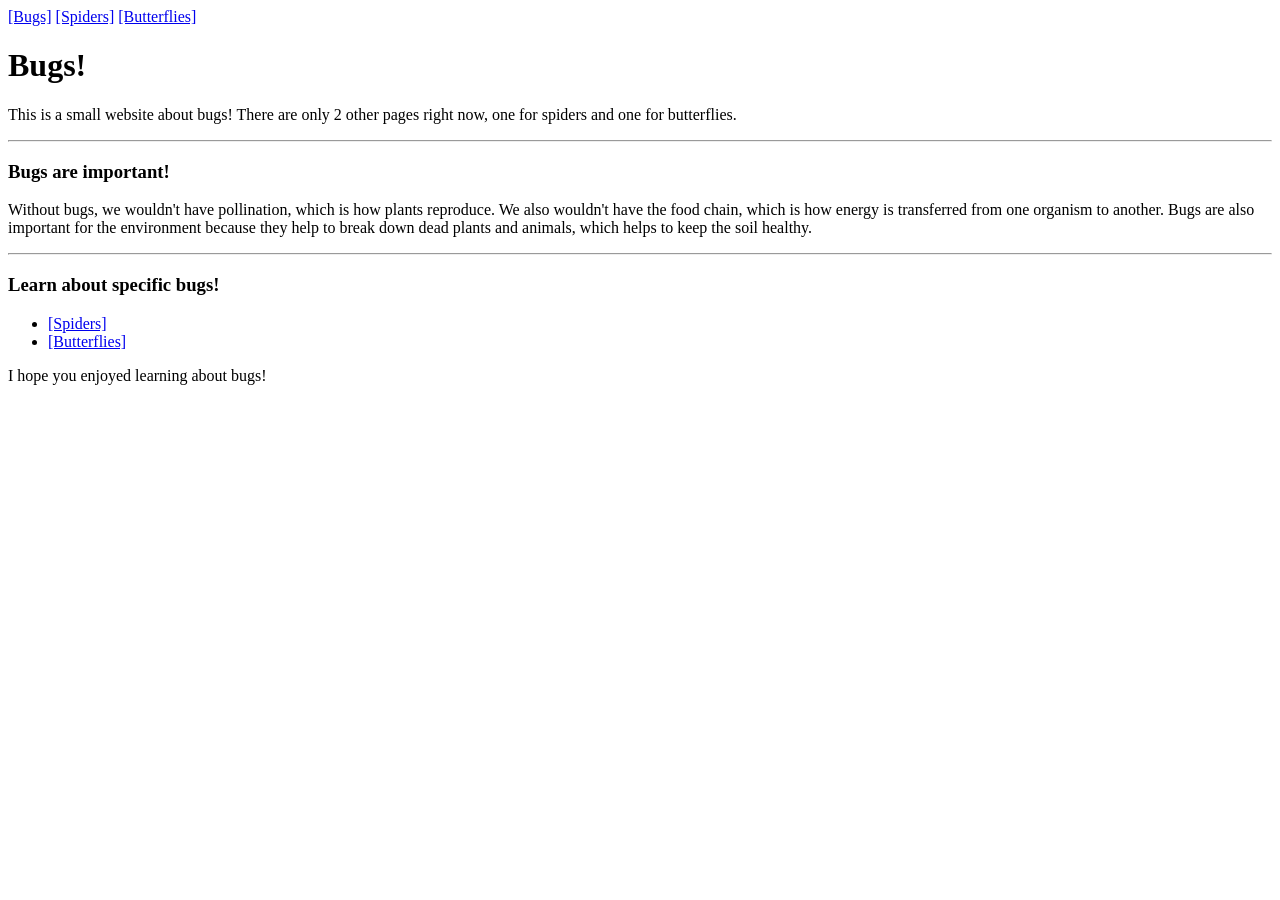
==== index.html @ 4c367cce "flexbox work" ====
<!DOCTYPE html>
<html lang="en">

<head>
    <meta charset="UTF-8">
    <meta name="viewport" content="width=device-width, initial-scale=1.0">
    <title>Bugs</title>
    <link rel="stylesheet" type="text/css" href="style.css">
</head>

<body>
    <div>
        <a href="index.html">[Bugs]</a>
        <a href="spider.html">[Spiders]</a>
        <a href="butterfly.html">[Butterflies]</a>
    </div>
    <header>
        <h1>Bugs!</h1>
    </header>
    <p>This is a small website about bugs! There are only 2 other pages right now, one for spiders and one for
        butterflies.
    </p>
    <hr>
    <div>
        <h3>Bugs are important!</h3>
        <p>Without bugs, we wouldn't have pollination, which is how plants reproduce.
            We also wouldn't have the food chain, which is how energy is transferred from one organism to another. Bugs
            are also important for the environment because they help to break down dead plants and animals, which helps
            to keep the soil healthy.
        </p>
    </div>
    <hr>

    <div>
        <h3>Learn about specific bugs!</h3>
        <ul>
            <li><a href="spider.html">[Spiders]</a></li>
            <li><a href="butterfly.html">[Butterflies]</a></li>
        </ul>
    </div>

    <footer>
        <p>I hope you enjoyed learning about bugs!</p>
    </footer>
</body>

</html>
---- style.css ----
.flexbox-container {
    width: 100%;
    height: 100%;
    display: flex;
    flex-direction: row;
}

.box_common {
    width: 30%;
    padding: 10px;
    margin: 10px;
    border-radius: 5px;
    flex: 1;
    text-align: center;
    border: 5px solid black;
}


.sub-container img {
    width: 100%;
    height: 100%;
}

@media (max-width: 500px) {
    .flexbox-container {
        flex-direction: column;
        /* this is how to mkae them fit/flex vertically */
        height: 100vh;
    }
}
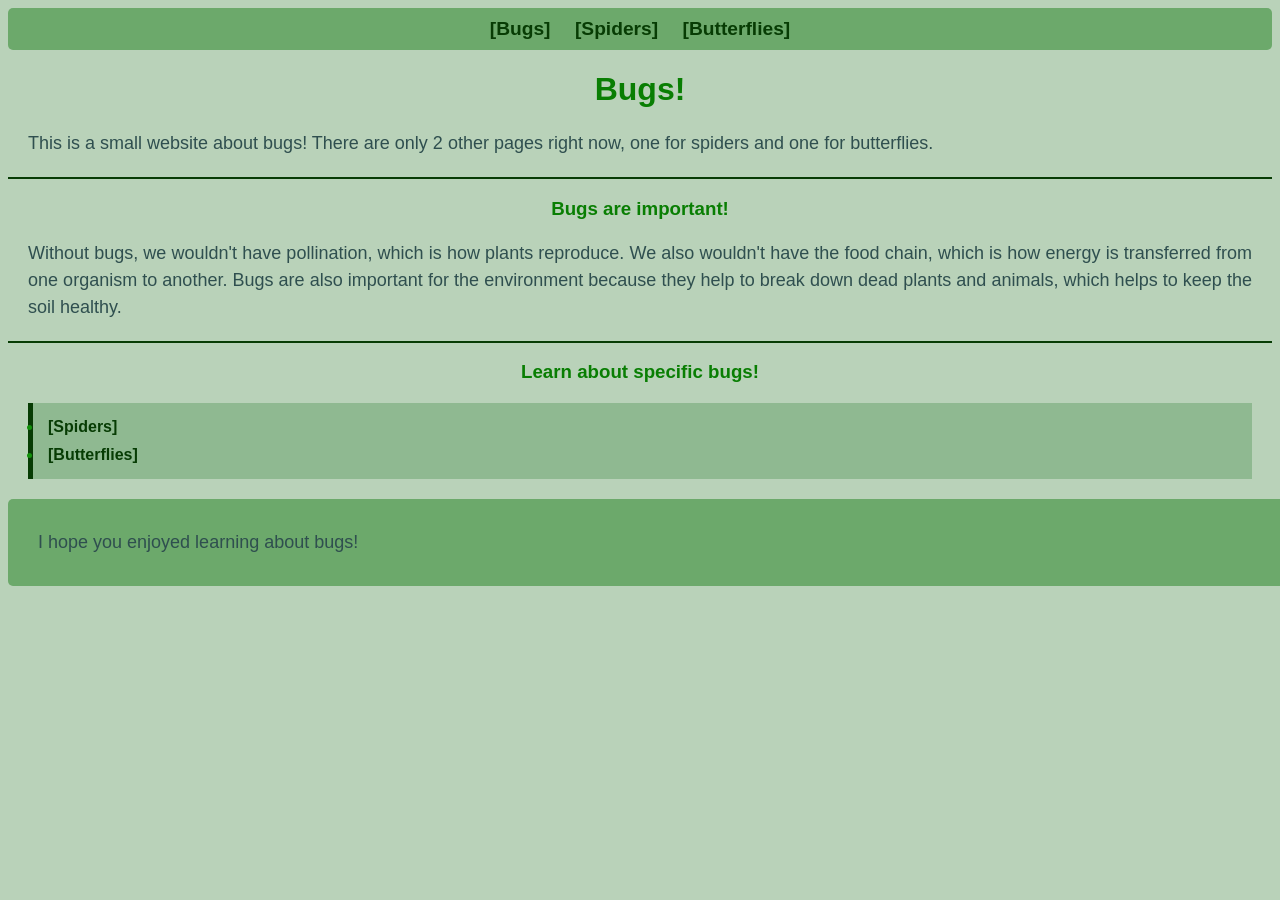
==== commit 7c200b55: "styling" ====
--- a/index.html
+++ b/index.html
@@ -9,7 +9,7 @@
 </head>
 
 <body>
-    <div>
+    <div class="nav">
         <a href="index.html">[Bugs]</a>
         <a href="spider.html">[Spiders]</a>
         <a href="butterfly.html">[Butterflies]</a>
--- a/style.css
+++ b/style.css
@@ -8,11 +8,12 @@
 .box_common {
     width: 30%;
     padding: 10px;
-    margin: 10px;
+    margin: 5px;
     border-radius: 5px;
     flex: 1;
     text-align: center;
-    border: 5px solid black;
+    border: 5px solid darkgreen;
+    background-color: rgba(95, 160, 95, 0.822);
 }
 
 
@@ -21,10 +22,101 @@
     height: 100%;
 }
 
+.sub-container iframe {
+    width: 100%;
+    height: 100%;
+}
+
+.nav {
+    background-color: rgb(108, 169, 107);
+    padding: 10px;
+    text-align: center;
+    border-radius: 5px;
+
+}
+
+.nav a {
+    border: 2px  black;
+    font-size: larger;
+    text-decoration: none;
+    margin: 0 10px;
+}
+
+body {
+    font-family: Arial, sans-serif;
+    background-color: rgb(185, 210, 185);
+}
+
+h1 {
+    color: rgb(9, 126, 3);
+    text-align: center;
+}
+
+h3 {
+    color: rgb(9, 126, 3);
+    text-align: center;
+}
+
+h4 {
+    color: rgb(7, 60, 4);
+    text-align: center;
+}
+
+p {
+    font-family: Arial, sans-serif;
+    font-size: 18px;
+    line-height: 1.5;
+    color: darkslategrey;
+    margin: 20px;
+    text-align: justify;
+}
+
+footer {
+    background-color: rgb(108, 169, 107);
+    padding: 10px;
+    text-align: center;
+    font-size: larger;
+    border-radius: 5px;
+    margin-top: 20px;
+    position: relative; bottom:0; width:100%;
+}
+
+ul {
+    background-color: rgb(143, 185, 145);
+    margin: 20px;
+    border-left: 5px solid rgb(7, 60, 4);
+    padding: 10px;
+    color:rgb(18, 146, 12)
+}
+
+li {
+    margin: 10px 1;
+    padding: 5px;
+}
+
+a {
+    color: rgb(7, 60, 4);
+    text-decoration: none;
+    font-weight: bold;
+}
+
+a:hover {
+    color: rgb(19, 155, 11);
+    text-decoration: underline, bold;
+}
+
+hr {
+    border: 0;
+    height: 2px;
+    background-color: rgb(7, 60, 4);
+    margin: 10px 0;
+}
+
 @media (max-width: 500px) {
     .flexbox-container {
         flex-direction: column;
-        /* this is how to mkae them fit/flex vertically */
-        height: 100vh;
+    }
+    .box_common {
+        width: 90%;
     }
 }
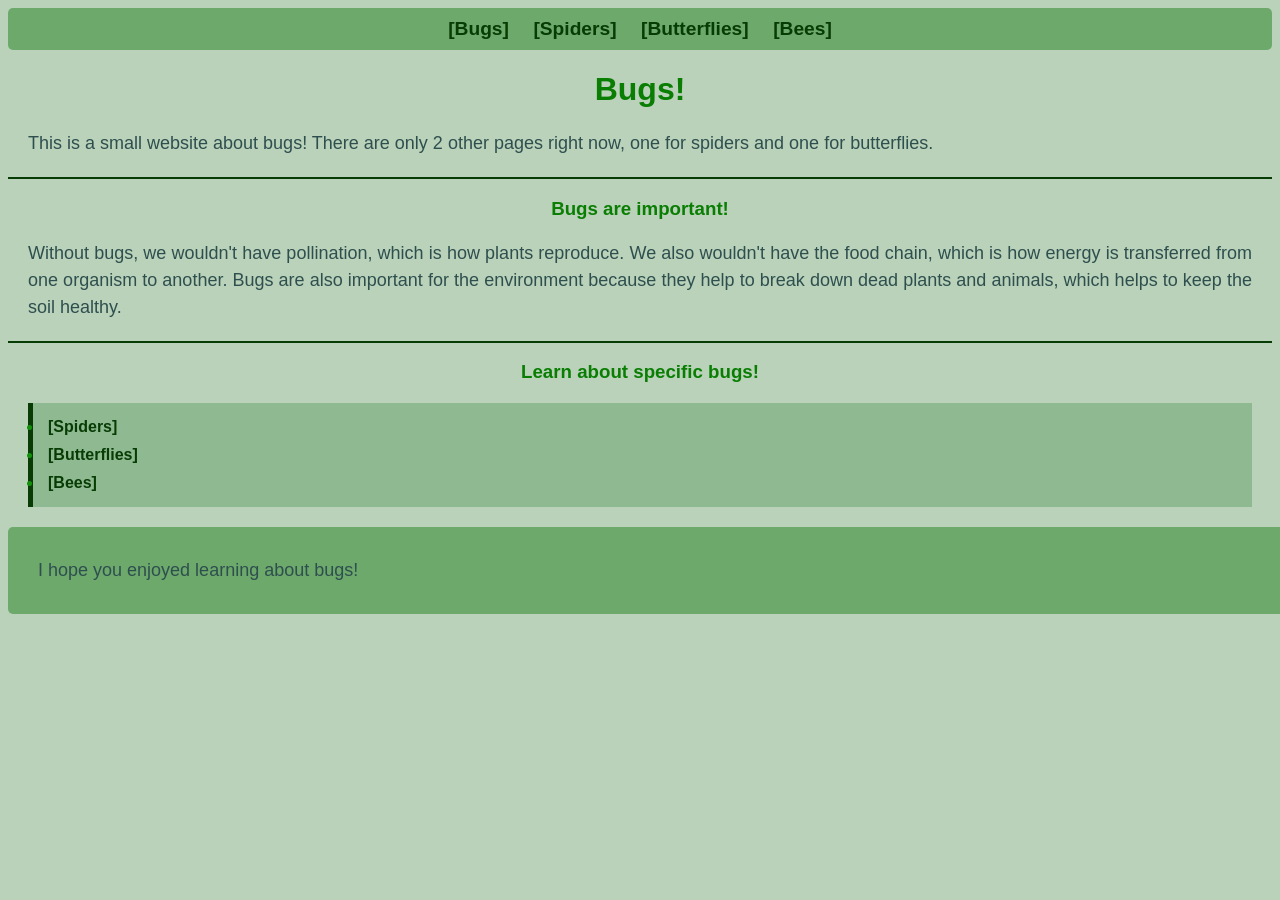
==== commit 134e4e76: "added bee page" ====
--- a/index.html
+++ b/index.html
@@ -13,6 +13,7 @@
         <a href="index.html">[Bugs]</a>
         <a href="spider.html">[Spiders]</a>
         <a href="butterfly.html">[Butterflies]</a>
+        <a href="bee.html">[Bees]</a>
     </div>
     <header>
         <h1>Bugs!</h1>
@@ -36,6 +37,7 @@
         <ul>
             <li><a href="spider.html">[Spiders]</a></li>
             <li><a href="butterfly.html">[Butterflies]</a></li>
+            <li><a href="bee.html">[Bees]</a></li>
         </ul>
     </div>
 
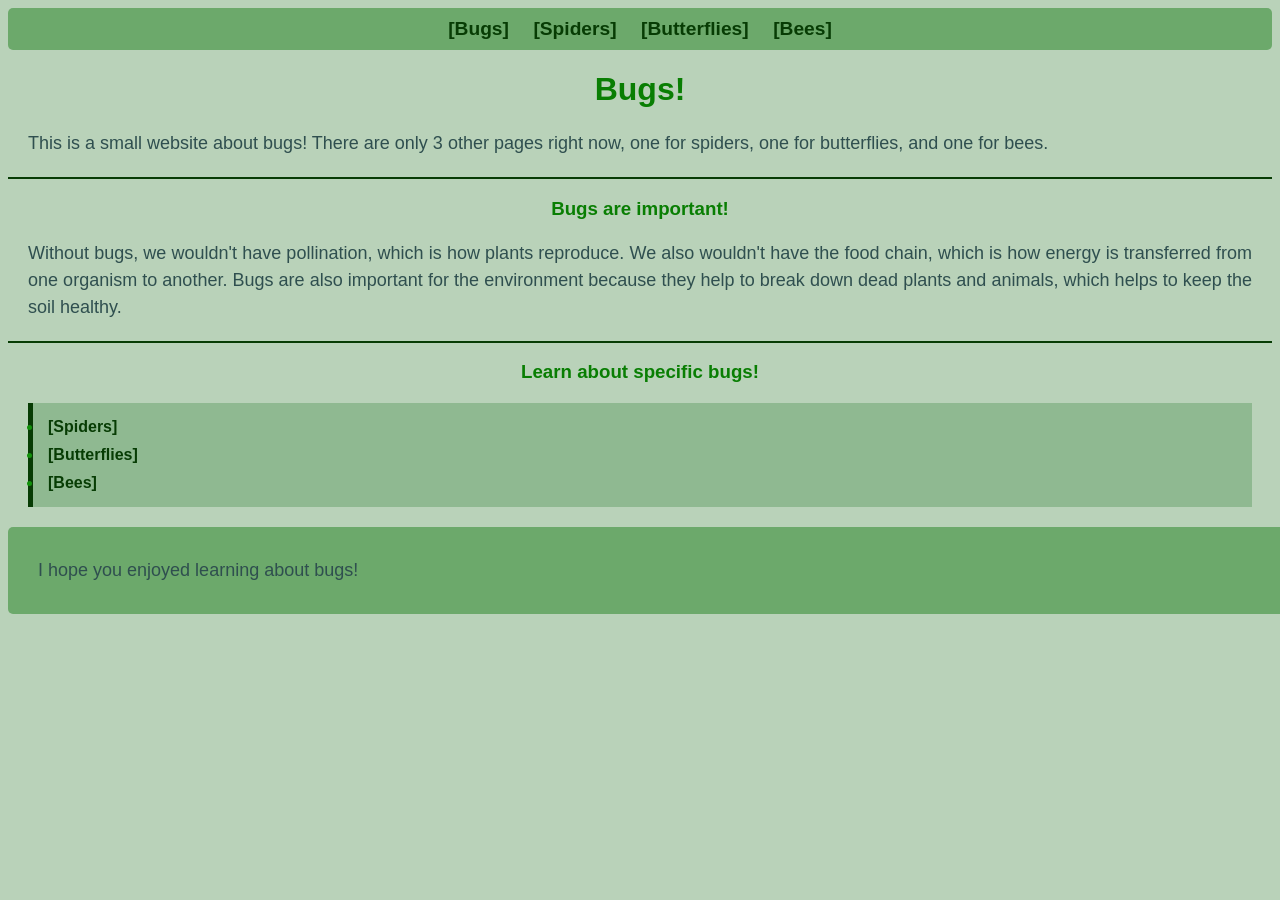
==== commit e3536572: "finalization" ====
--- a/index.html
+++ b/index.html
@@ -18,8 +18,8 @@
     <header>
         <h1>Bugs!</h1>
     </header>
-    <p>This is a small website about bugs! There are only 2 other pages right now, one for spiders and one for
-        butterflies.
+    <p>This is a small website about bugs! There are only 3 other pages right now, one for spiders, one for
+        butterflies, and one for bees.
     </p>
     <hr>
     <div>
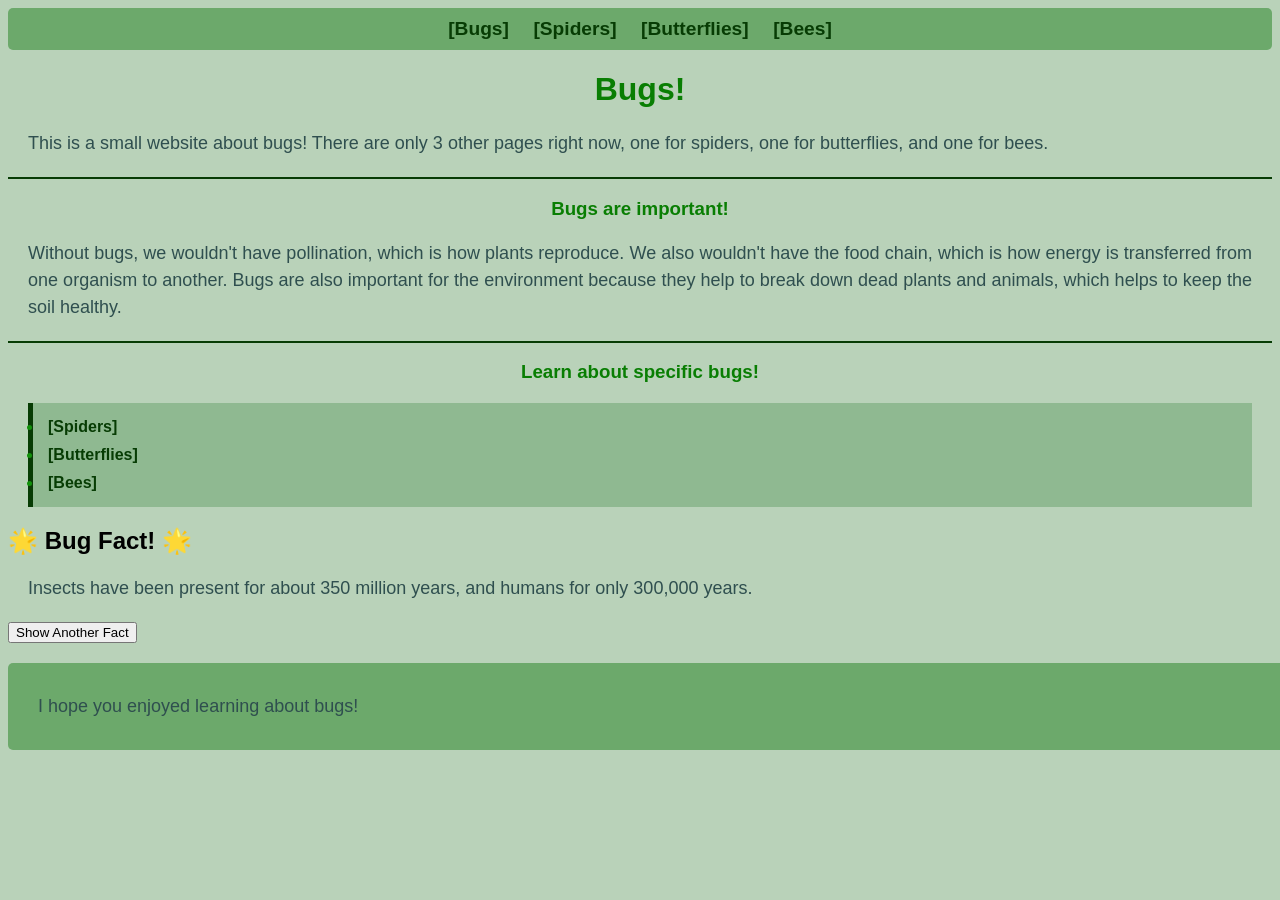
==== commit c7624778: "added bare bones fact section to main page" ====
--- a/index.html
+++ b/index.html
@@ -41,6 +41,16 @@
         </ul>
     </div>
 
+    <div>
+        <h2>🌟 Bug Fact! 🌟</h2>
+
+        <p id="factText">Loading...</p>
+
+        <button id="newFactBtn">Show Another Fact</button>
+
+        <script src="fact.js"></script>
+    </div>
+
     <footer>
         <p>I hope you enjoyed learning about bugs!</p>
     </footer>
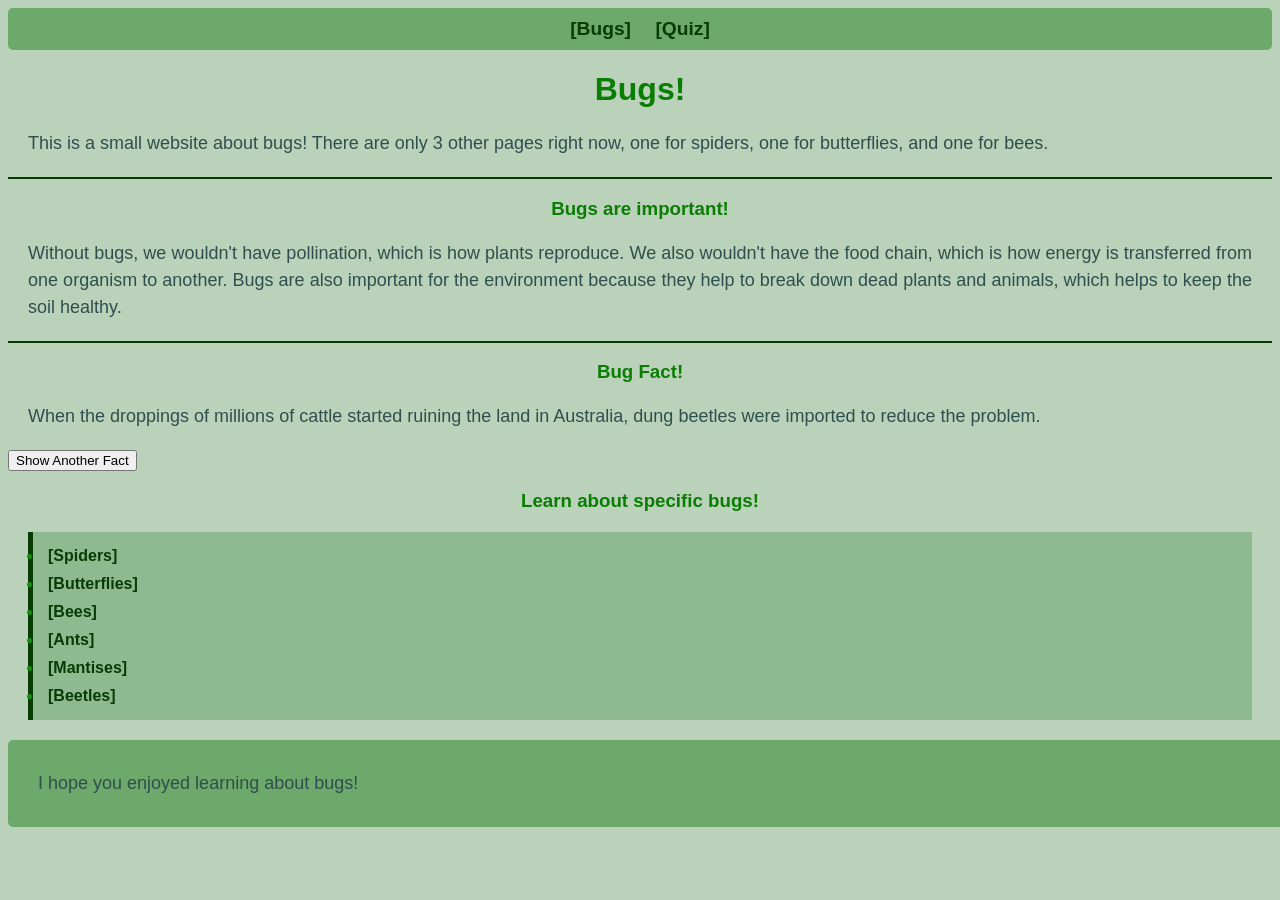
==== commit aee5f335: "added three more bug pages" ====
--- a/index.html
+++ b/index.html
@@ -11,9 +11,7 @@
 <body>
     <div class="nav">
         <a href="index.html">[Bugs]</a>
-        <a href="spider.html">[Spiders]</a>
-        <a href="butterfly.html">[Butterflies]</a>
-        <a href="bee.html">[Bees]</a>
+        <a href="quiz.html">[Quiz]</a>
     </div>
     <header>
         <h1>Bugs!</h1>
@@ -33,16 +31,7 @@
     <hr>
 
     <div>
-        <h3>Learn about specific bugs!</h3>
-        <ul>
-            <li><a href="spider.html">[Spiders]</a></li>
-            <li><a href="butterfly.html">[Butterflies]</a></li>
-            <li><a href="bee.html">[Bees]</a></li>
-        </ul>
-    </div>
-
-    <div>
-        <h2>🌟 Bug Fact! 🌟</h2>
+        <h3> Bug Fact! </h3>
 
         <p id="factText">Loading...</p>
 
@@ -51,6 +40,20 @@
         <script src="fact.js"></script>
     </div>
 
+    <div>
+        <h3>Learn about specific bugs!</h3>
+        <ul>
+            <li><a href="spider.html">[Spiders]</a></li>
+            <li><a href="butterfly.html">[Butterflies]</a></li>
+            <li><a href="bee.html">[Bees]</a></li>
+            <li><a href="ant.html">[Ants]</a></li>
+            <li><a href="mantis.html">[Mantises]</a></li>
+            <li><a href="beetle.html">[Beetles]</a></li>
+        </ul>
+    </div>
+
+
+
     <footer>
         <p>I hope you enjoyed learning about bugs!</p>
     </footer>
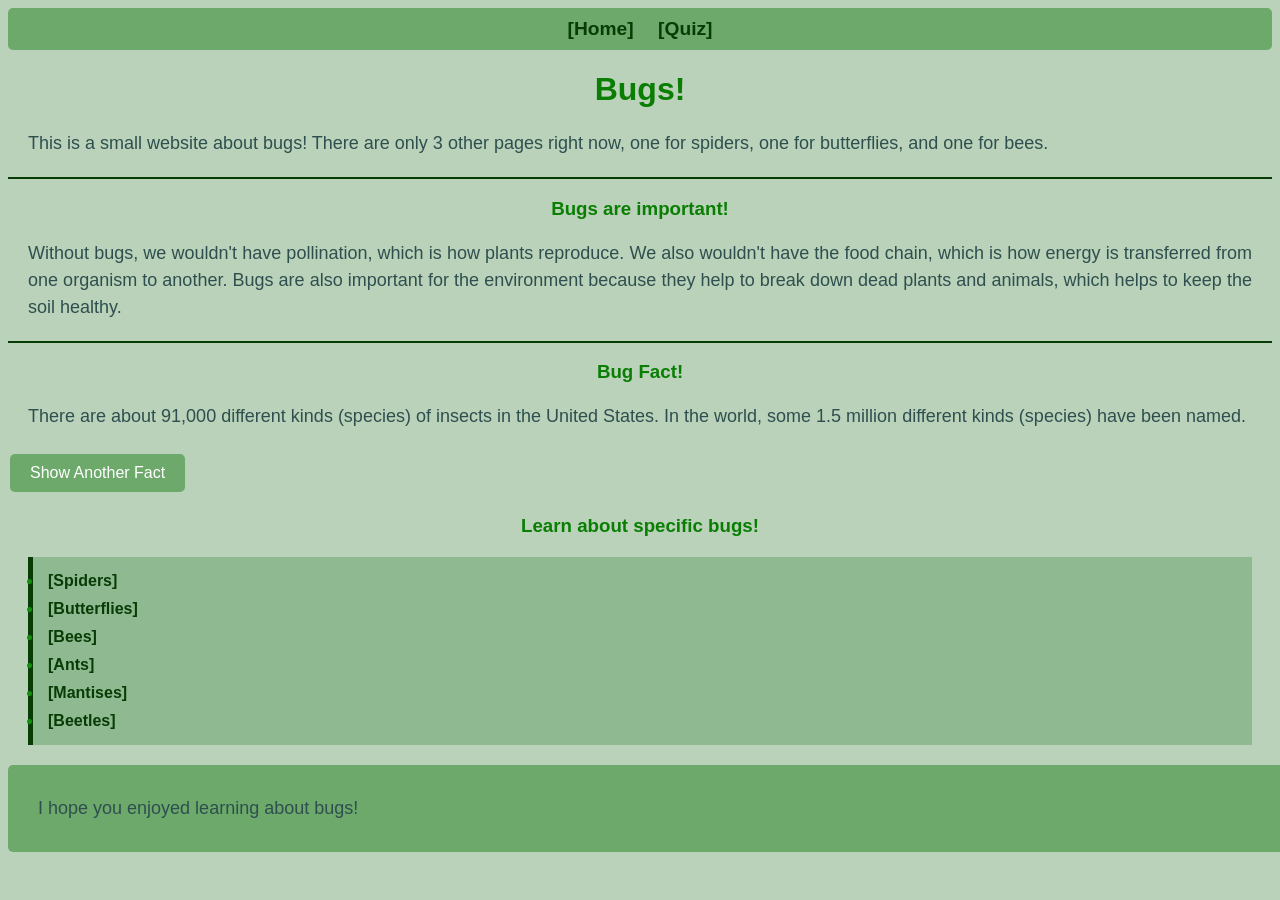
==== commit c344a2c1: "nav bar tweaks" ====
--- a/index.html
+++ b/index.html
@@ -10,7 +10,7 @@
 
 <body>
     <div class="nav">
-        <a href="index.html">[Bugs]</a>
+        <a href="index.html">[Home]</a>
         <a href="quiz.html">[Quiz]</a>
     </div>
     <header>
--- a/style.css
+++ b/style.css
@@ -36,7 +36,7 @@
 }
 
 .nav a {
-    border: 2px  black;
+    border: 2px black;
     font-size: larger;
     text-decoration: none;
     margin: 0 10px;
@@ -78,7 +78,9 @@
     font-size: larger;
     border-radius: 5px;
     margin-top: 20px;
-    position: relative; bottom:0; width:100%;
+    position: relative;
+    bottom: 0;
+    width: 100%;
 }
 
 ul {
@@ -86,7 +88,7 @@
     margin: 20px;
     border-left: 5px solid rgb(7, 60, 4);
     padding: 10px;
-    color:rgb(18, 146, 12)
+    color: rgb(18, 146, 12)
 }
 
 li {
@@ -112,10 +114,125 @@
     margin: 10px 0;
 }
 
+button {
+    background-color: rgb(108, 169, 107);
+    color: white;
+    border: none;
+    padding: 10px 20px;
+    text-align: center;
+    text-decoration: none;
+    display: inline-block;
+    font-size: 16px;
+    margin: 4px 2px;
+    cursor: pointer;
+    border-radius: 5px;
+}
+
+button:hover {
+    background-color: rgb(19, 155, 11);
+}
+
+.quiz-container {
+    max-width: 700px;
+    margin: 20px auto;
+    padding: 20px;
+    background-color: rgba(95, 160, 95, 0.3);
+    border-radius: 5px;
+}
+
+.quiz-question {
+    margin: 20px 0;
+    padding: 15px;
+    background-color: white;
+    border-radius: 5px;
+    border-left: 4px solid rgb(7, 60, 4);
+}
+
+.quiz-options {
+    margin: 10px 0;
+}
+
+.option {
+    margin: 10px 0;
+    padding: 10px;
+    background-color: rgba(143, 185, 145, 0.5);
+    border-radius: 5px;
+    cursor: pointer;
+    transition: all 0.3s ease;
+}
+
+.option:hover {
+    background-color: rgb(108, 169, 107);
+}
+
+.option input[type="radio"] {
+    margin-right: 8px;
+    cursor: pointer;
+}
+
+.option label {
+    cursor: pointer;
+    margin: 0;
+}
+
+.results {
+    margin: 20px auto;
+    padding: 20px;
+    background-color: rgba(95, 160, 95, 0.3);
+    border-radius: 5px;
+    border: 2px solid rgb(108, 169, 107);
+    text-align: center;
+    display: none;
+}
+
+.results.show {
+    display: block;
+}
+
+.results h2 {
+    color: rgb(7, 60, 4);
+    margin: 20px 0 10px 0;
+}
+
+.score-display {
+    font-size: 24px;
+    color: rgb(7, 60, 4);
+    font-weight: bold;
+}
+
+.feedback {
+    margin: 20px 0;
+    padding: 15px;
+    border-radius: 5px;
+    display: none;
+}
+
+.feedback.correct {
+    background-color: rgba(95, 160, 95, 0.3);
+    color: rgb(7, 60, 4);
+    border: 1px solid rgb(108, 169, 107);
+}
+
+.feedback.incorrect {
+    background-color: rgba(160, 95, 95, 0.3);
+    color: rgb(126, 9, 9);
+    border: 1px solid rgb(169, 108, 108);
+}
+
+.feedback.show {
+    display: block;
+}
+
+.button-group {
+    text-align: center;
+    margin: 20px 0;
+}
+
 @media (max-width: 500px) {
     .flexbox-container {
         flex-direction: column;
     }
+
     .box_common {
         width: 90%;
     }
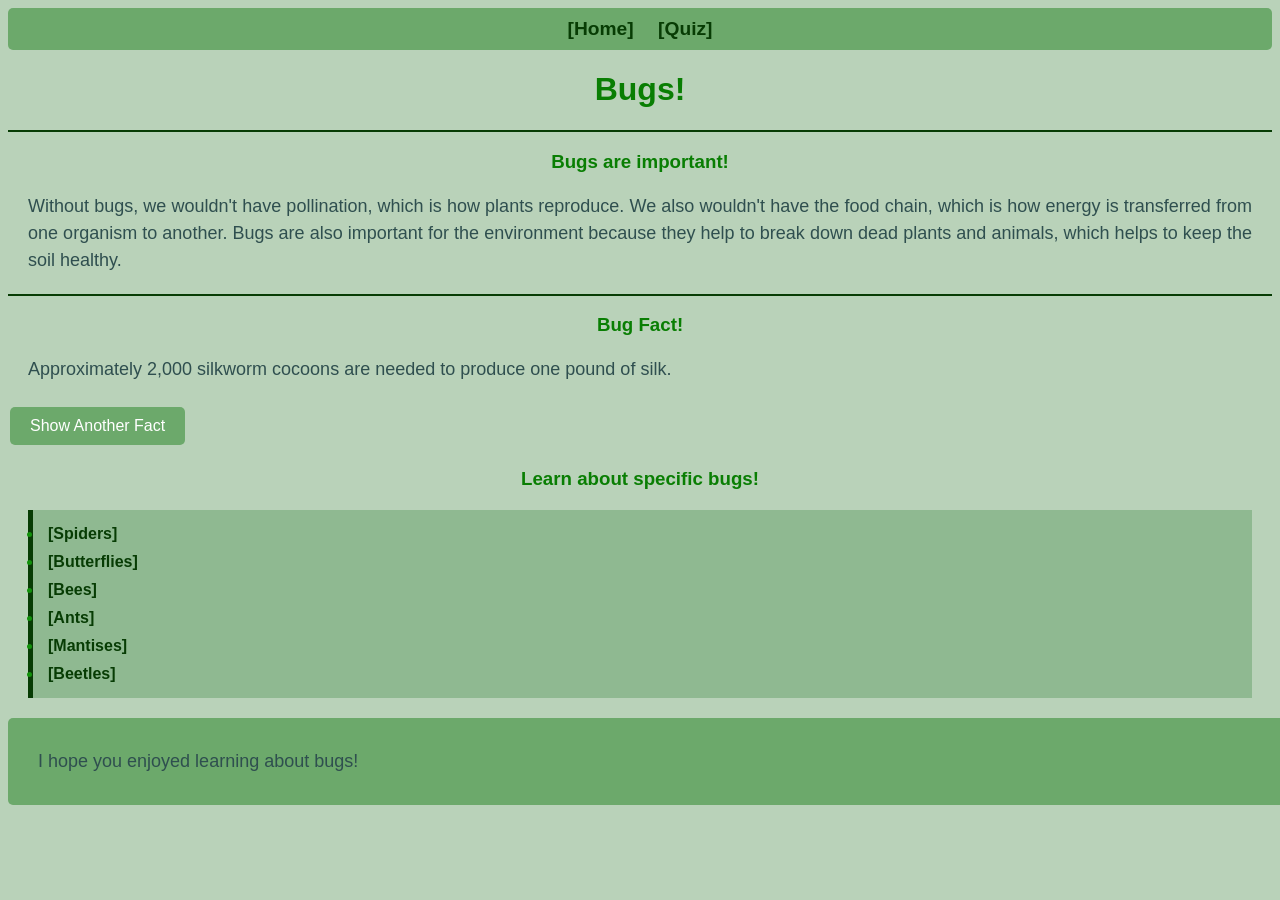
==== commit b0e0287c: "Final Tweaks" ====
--- a/index.html
+++ b/index.html
@@ -16,9 +16,6 @@
     <header>
         <h1>Bugs!</h1>
     </header>
-    <p>This is a small website about bugs! There are only 3 other pages right now, one for spiders, one for
-        butterflies, and one for bees.
-    </p>
     <hr>
     <div>
         <h3>Bugs are important!</h3>
